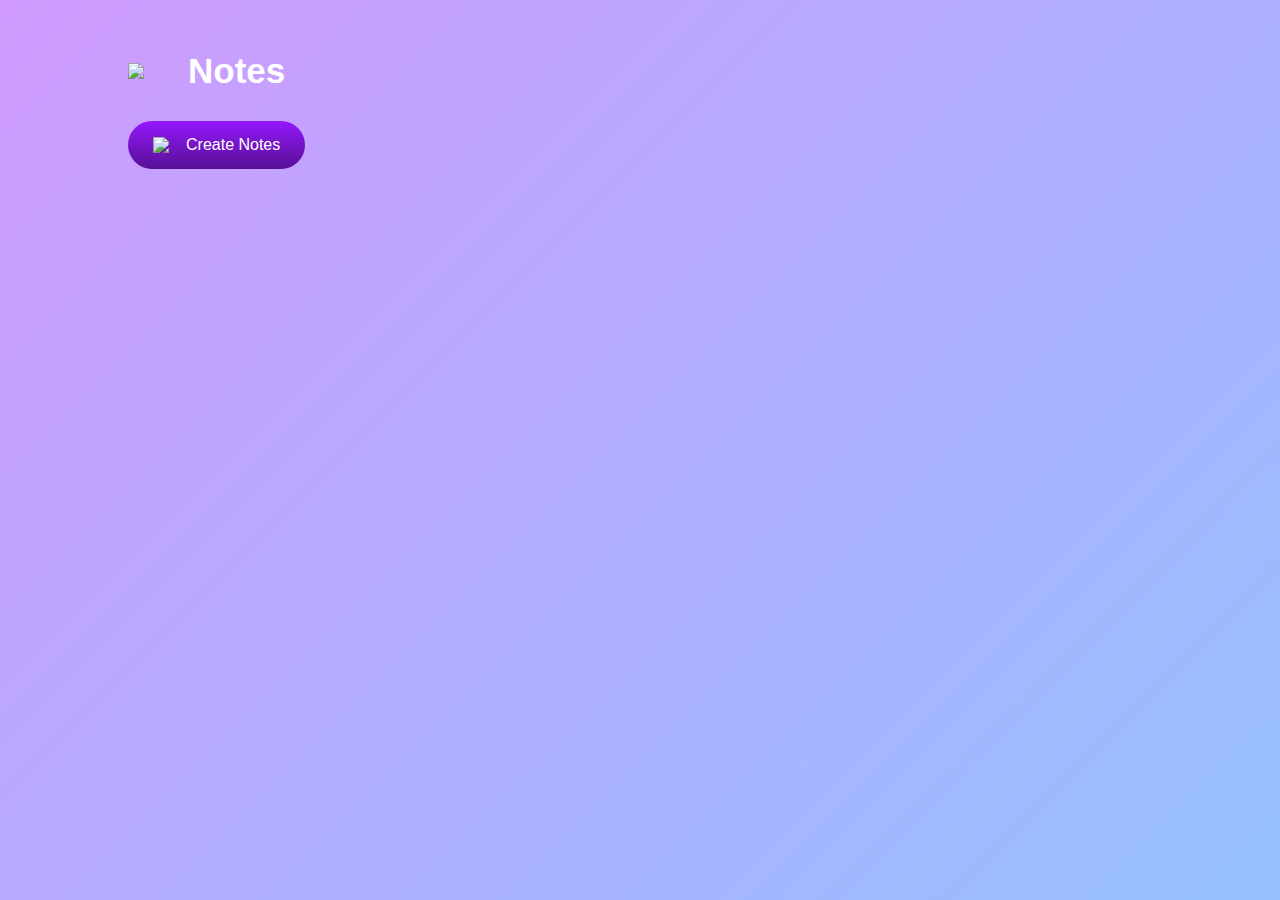
==== V2/index.html @ 897f41ac "Add files via upload" ====
<!-- The DOCTYPE declaration defines the document type and version of HTML being used. -->
<!DOCTYPE html>
<!-- The opening <html> tag denotes the start of an HTML document. The "lang" attribute specifies the language of the document. -->
<html lang="en">
<head>
    <!-- The <meta> tag defines metadata about the HTML document, such as the character encoding and viewport settings. -->
    <meta charset="UTF-8">
    <meta name="viewport" content="width=device-width, initial-scale=1.0">
    <!-- The <title> tag specifies the title of the HTML document that appears in the browser's title bar or tab. -->
    <title>Note Taking App</title>
    <!-- The <link> tag is used to link external resources, such as CSS files. -->
    <link rel="stylesheet" href="styling.css"> <!-- Linking external CSS file -->
    <!-- The <link> tag with "rel" attribute set to "shortcut icon" specifies the favicon (small icon) displayed in the browser's tab or bookmark bar. -->
    <link rel="shortcut icon" type="x-icon" href="https://cdn0.iconfinder.com/data/icons/online-education-butterscotch-vol-2/512/Student_Notes-512.png">
</head>
<body>
<!-- The <div> tag is a container for HTML elements. The "container" class is used for styling purposes. -->
<div class="container">
    <!-- The <h1> tag defines a heading. The <img> tag displays an image within the heading. -->
    <h1><img src="Img/notes.png">Notes</h1> <!-- Heading with an image -->
    <!-- The <button> tag creates a clickable button. The <img> tag displays an image within the button. -->
    <button class="btn"><img src="Img/edit.png">Create Notes</button> <!-- Button with an image -->
    <!-- The <div> tag is a container for HTML elements. The "notes-container" class is used for styling purposes. -->
    <div class="notes-container"> <!-- Container for displaying notes -->
    </div>
</div>
<!-- The <script> tag is used to embed or reference an external JavaScript file. -->
<script src="script.js"></script> <!-- Linking external JavaScript file -->
</body>
</html>
---- V2/styling.css ----
/* Setting global styles for all elements */
* {
    margin: 0;
    padding: 0;
    font-family: "Poppins", sans-serif;
    box-sizing: border-box;
}

/* Styling the container element */
.container {
    width: 100%;
    min-height: 100vh;
    background: linear-gradient(135deg, #cf9aff, #95c0ff);
    color: #fff;
    padding-top: 4%;
    padding-left: 10%;

    /* This code sets the width, minimum height, background color, text color, and padding for the container element. */
}

/* Styling the heading within the container */
.container h1 {
    display: flex;
    align-items: center;
    font-size: 35px;
    font-weight: 600;

    /* This code sets the display, alignment, font size, and font weight for the heading within the container. */
}

/* Styling the image within the heading */
.container h1 img {
    width: 60px;

    /* This code sets the width for the image within the heading. */
}

/* Styling the image within the button */
.container button img {
    width: 25px;
    margin-right: 8px;

    /* This code sets the width and margin for the image within the button. */
}

/* Styling the button within the container */
.container button {
    display: flex;
    align-items: center;
    background: linear-gradient(#9418fd, #571094);
    color: #fff;
    font-size: 16px;
    outline: 0;
    border: 0;
    border-radius: 40px;
    padding: 15px 25px;
    margin: 30px 0 20px;
    cursor: pointer;

    /* This code sets the display, alignment, background color, text color, font size, border, border radius, padding, margin, and cursor for the button within the container. */
}

/* Styling the input box */
.input-box {
    position: relative;
    width: 100%;
    max-width: 500px;
    min-height: 150px;
    background: #fff;
    color: #333;
    padding: 20px;
    margin: 20px 0;
    outline: none;
    border-radius: 5px;

    /* This code sets the position, width, maximum width, minimum height, background color, text color, padding, margin, and border radius for the input box. */
}

/* Styling the image within the input box */
.input-box img {
    width: 25px;
    position: absolute;
    cursor: pointer;
    bottom: 15px;
    right: 25px;

    /* This code sets the width, position, cursor, and bottom and right margins for the image within the input box. */
}

.note {
    position: relative;
}

.input-box {
    position: relative;
}

.delete-btn {
    width: 25px;
    position: absolute;
    cursor: pointer;
    bottom: 15px;
    right: 25px;
    user-select: none;
}

.star-icon {
    width: 25px;
    position: absolute;
    cursor: pointer;
    bottom: 15px;
    left: 405px;
    user-select: none;
}
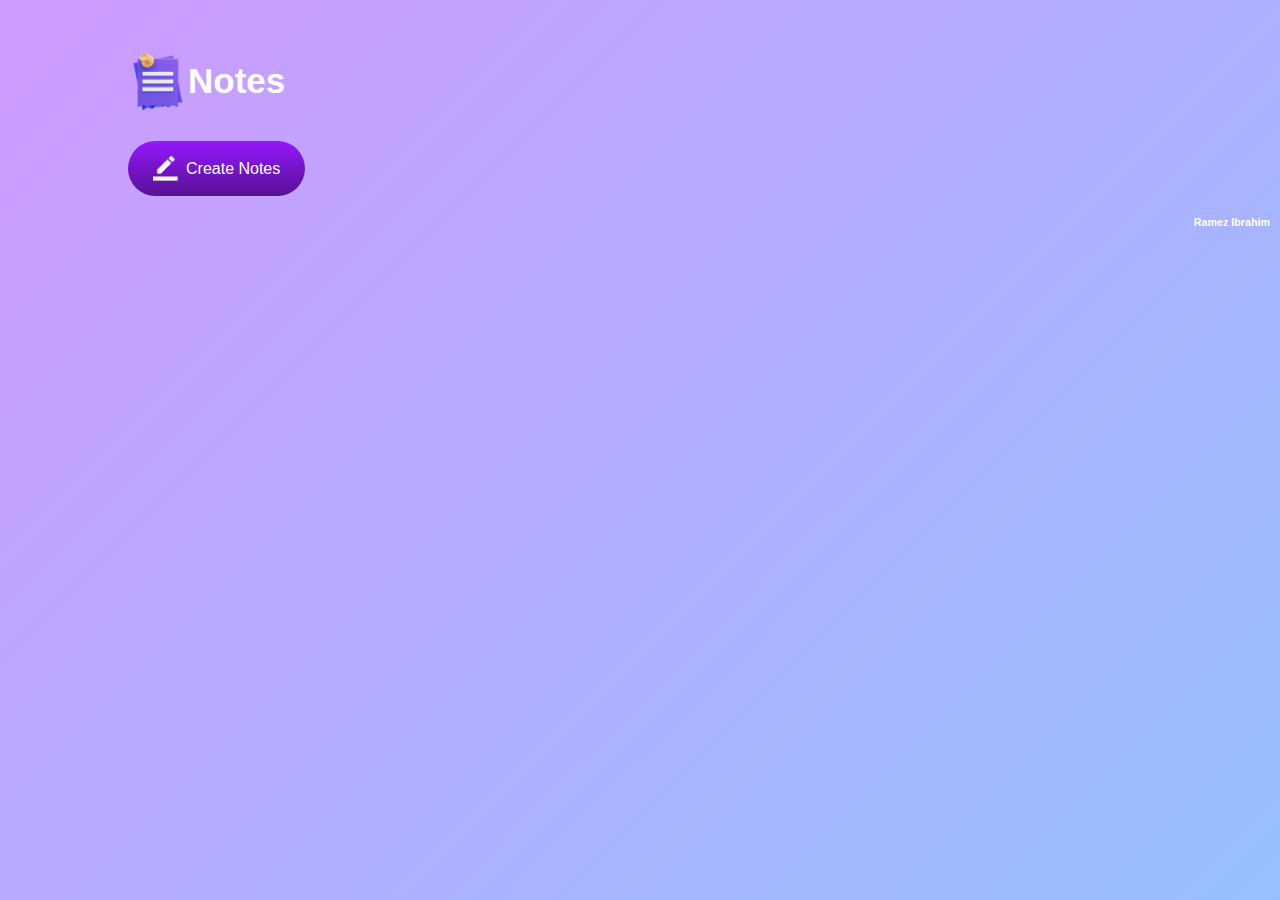
==== commit d7e3ebae: "Update index.html" ====
--- a/V2/index.html
+++ b/V2/index.html
@@ -23,8 +23,9 @@
     <!-- The <div> tag is a container for HTML elements. The "notes-container" class is used for styling purposes. -->
     <div class="notes-container"> <!-- Container for displaying notes -->
     </div>
+    <h6 class="signature">Ramez Ibrahim</h6>
 </div>
 <!-- The <script> tag is used to embed or reference an external JavaScript file. -->
 <script src="script.js"></script> <!-- Linking external JavaScript file -->
 </body>
-</html>+</html>
--- a/V2/styling.css
+++ b/V2/styling.css
@@ -111,4 +111,13 @@
     bottom: 15px;
     left: 405px;
     user-select: none;
-}+}
+
+.signature {
+    /* Signature styles */
+    text-align: right; /* Right align the text */
+    color: white; /* Set the text color */
+    font-family: "Arial"; /* Set the font family */
+    padding-right: 10px;
+    padding-bottom: 10px;
+}
